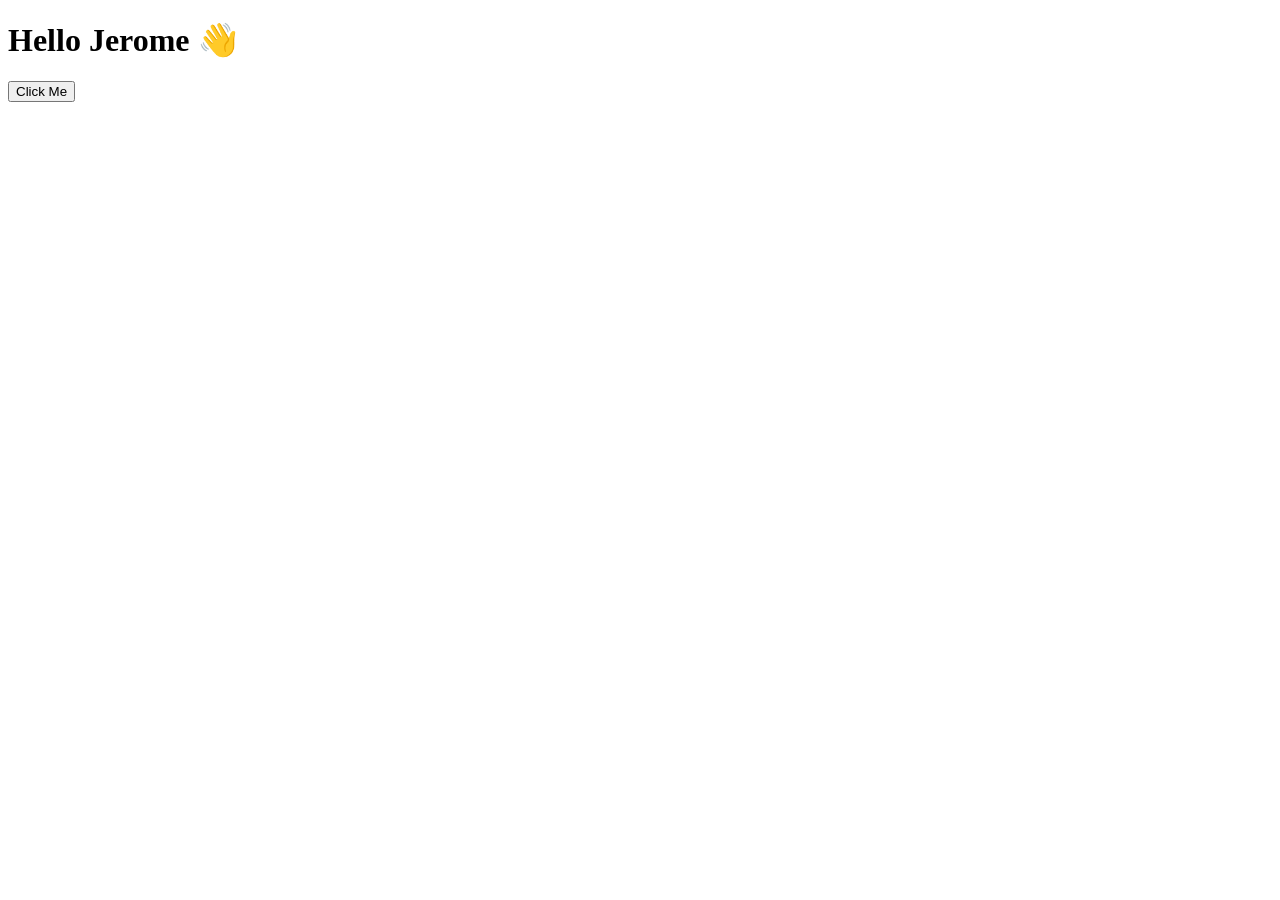
==== Index.html @ 64cccf3e "my first project" ====
<!DOCTYPE html>
<html>
<head>
    <title>My First Project</title>
    <link rel="stylesheet" href="style.css">
</head>
<body>

    <h1>Hello Jerome 👋</h1>
    <button onclick="sayHello()">Click Me</button>

    <script src="script.js"></script>
</body>
</html>
---- style.css ----
function sayHello() {
  alert("You are learning JavaScript 🚀");
}
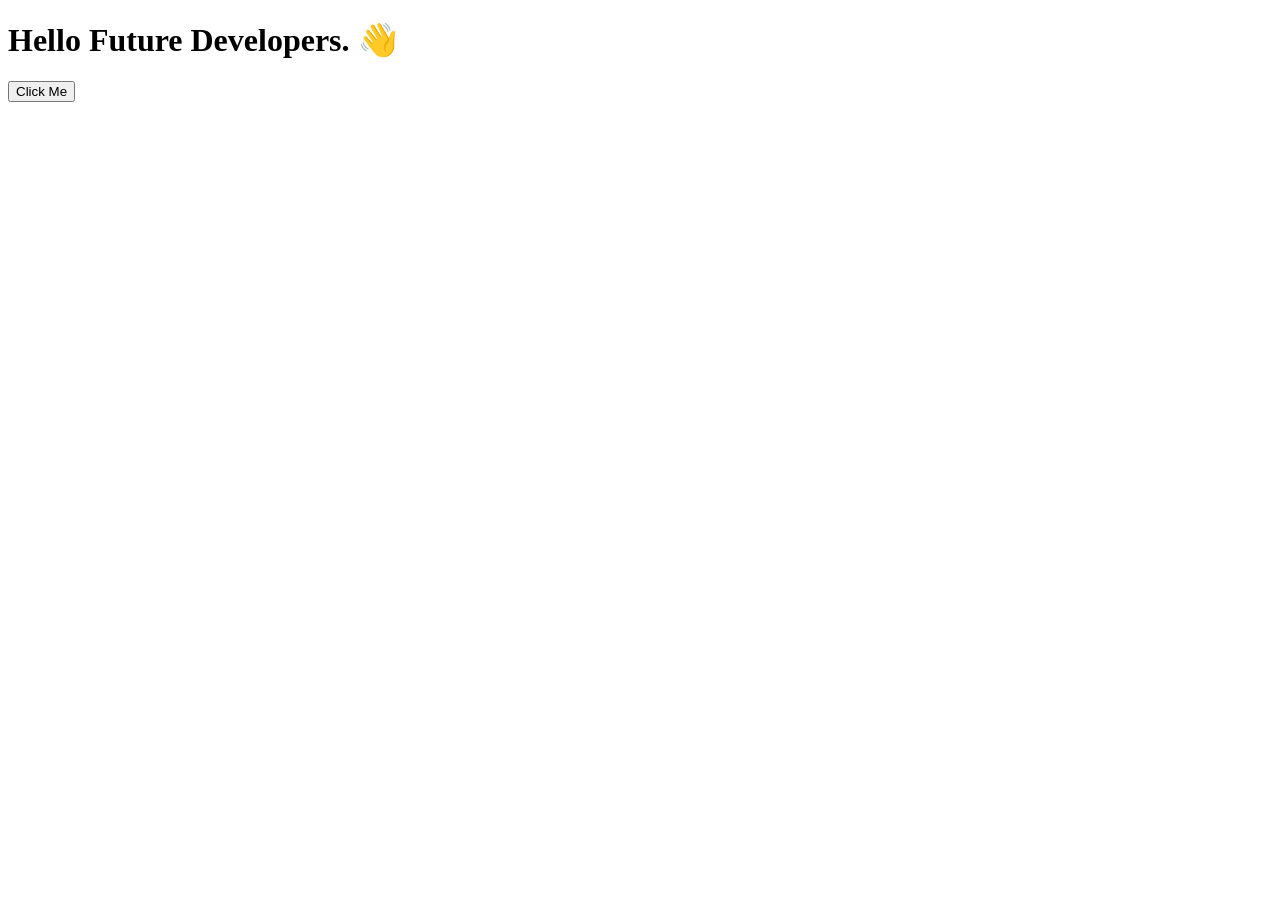
==== commit b78c5d31: "changed heading text" ====
--- a/Index.html
+++ b/Index.html
@@ -6,7 +6,7 @@
 </head>
 <body>
 
-    <h1>Hello Jerome 👋</h1>
+    <h1>Hello Future Developers. 👋</h1>
     <button onclick="sayHello()">Click Me</button>
 
     <script src="script.js"></script>
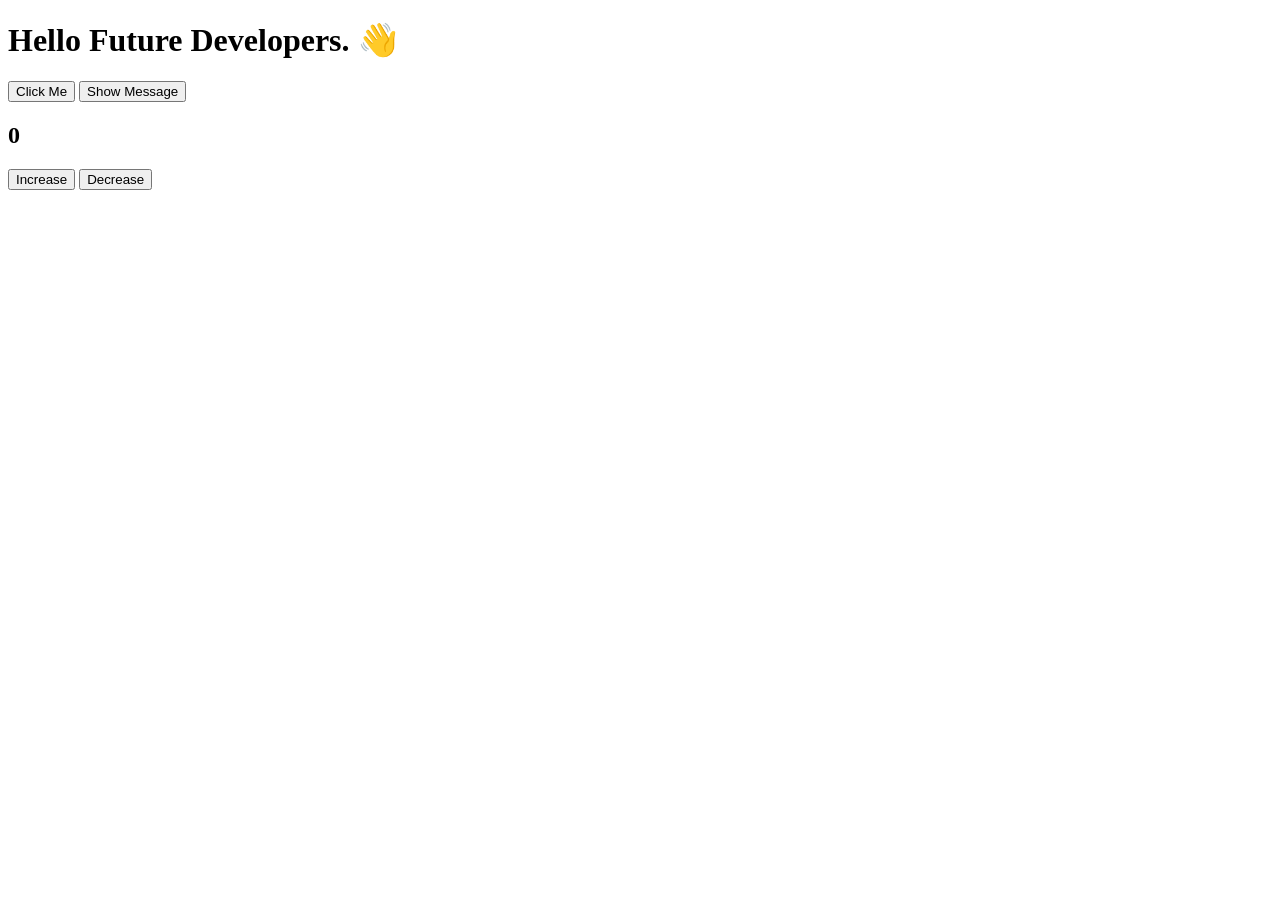
==== commit 8d5d7e38: "my first project" ====
--- a/Index.html
+++ b/Index.html
@@ -11,4 +11,8 @@
 
     <script src="script.js"></script>
 </body>
-</html>+</html>
+<button onclick="showMessage()">Show Message</button>
+<h2 id="counter">0</h2>
+<button onclick="increase()">Increase</button>
+<button onclick="decrease()">Decrease</button>
